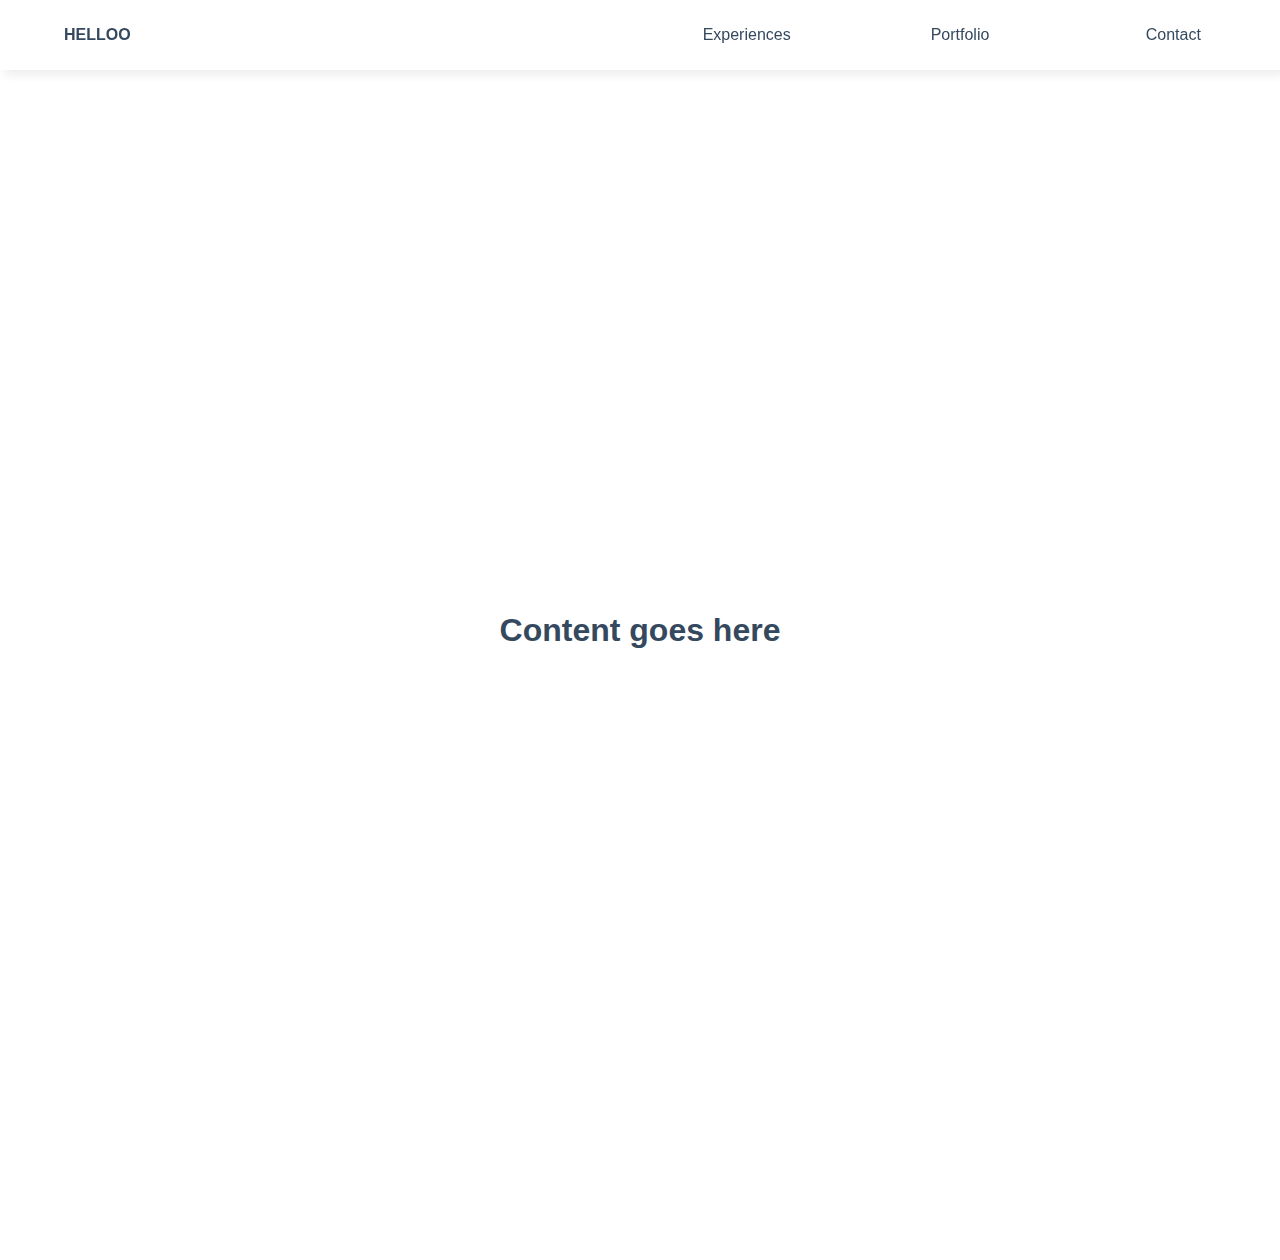
==== index.html @ 8568e883 "Initialized navigation bar" ====
<!DOCTYPE html>
<html lang="en">
<head>
    <meta charset="UTF-8">
    <meta name="viewport" content="width=device-width, initial-scale=1.0">
    <meta name="description" content="Website description for SEO"> 
    <meta name="keywords" content="Some sort of competitive keywords for SEO e.g. keyword1, keyword2">
    <link rel="stylesheet" href="./style/style.css">
    <title>Portfolio</title>
</head>
<body>
    <header class="outter-wrapper-nav"> <!---FOR POSITIONING--->
        <div class="innner-wrapper-nav"> <!--FOR CENTERING THE WHOLE CONTENT-->
            <div class="logo">
                <div class="inner-control-logo">
                    <a href="#">
                        <span>HELLOO</span>
                    </a>
                </div>
            </div>
            <div class="nav-links">
                <ul class="inner-control-nav-links">
                    <li class="list-item-main">
                        <a href="#">Experiences</a>
                    </li>
                    <li class="list-item-main">
                        <a href="#">Portfolio</a>
                    </li>
                    <li class="list-item-main contact-list-item">
                        <a href="#">Contact</a>
                        <ul class="contact-dropdown-wrapper">
                            <li><a href="#">Email</a></li>
                            <li><a href="#">Line</a></li>
                            <li><a href="#">Twitter</a></li>
                            <li><a href="#">Github</a></li>
                        </ul>
                    </li>
                </ul>
            </div>
        </div> 
    </header>

    <div class="container">
        <h1>Content goes here</h1>
    </div>

    <script src="app.js"></script>
</body>
</html>
---- style/style.css ----
* {
  margin: 0;
  padding: 0;
  -webkit-box-sizing: border-box;
          box-sizing: border-box;
  list-style: none;
  text-decoration: none;
  font-family: Arial, Helvetica, sans-serif;
  color: #35495e;
}

a,
a:active,
a:visited {
  color: #35495e;
}

header {
  -webkit-box-shadow: 5px 5px 10px #ededed,  -5px -5px 10px #ffffff;
          box-shadow: 5px 5px 10px #ededed,  -5px -5px 10px #ffffff;
  height: 70px;
  width: 100vw;
  position: fixed;
  z-index: 100;
}

header .innner-wrapper-nav {
  display: -webkit-box;
  display: -ms-flexbox;
  display: flex;
  height: 100%;
  width: 100%;
}

header .innner-wrapper-nav > * {
  -webkit-box-flex: 1;
      -ms-flex: 1;
          flex: 1;
}

header .innner-wrapper-nav .logo {
  display: -webkit-box;
  display: -ms-flexbox;
  display: flex;
  -webkit-box-pack: center;
      -ms-flex-pack: center;
          justify-content: center;
  -webkit-box-align: center;
      -ms-flex-align: center;
          align-items: center;
}

header .innner-wrapper-nav .logo .inner-control-logo {
  height: 100%;
  width: 80%;
  display: -webkit-box;
  display: -ms-flexbox;
  display: flex;
  -webkit-box-align: center;
      -ms-flex-align: center;
          align-items: center;
}

header .innner-wrapper-nav .logo .inner-control-logo a span {
  font-weight: bold;
}

header .innner-wrapper-nav .nav-links .inner-control-nav-links {
  height: 100%;
  display: -webkit-box;
  display: -ms-flexbox;
  display: flex;
}

header .innner-wrapper-nav .nav-links .inner-control-nav-links .list-item-main {
  -webkit-box-flex: 1;
      -ms-flex: 1;
          flex: 1;
  display: -webkit-box;
  display: -ms-flexbox;
  display: flex;
  -webkit-box-pack: center;
      -ms-flex-pack: center;
          justify-content: center;
  -webkit-box-align: center;
      -ms-flex-align: center;
          align-items: center;
  position: relative;
}

header .innner-wrapper-nav .nav-links .inner-control-nav-links .list-item-main .contact-dropdown-wrapper {
  position: absolute;
  width: 100%;
  left: 0;
  top: 60px;
  opacity: 0;
  pointer-events: none;
  background-color: #fff;
  border: 1px solid #eee;
  border-radius: 5px;
  padding: 1rem;
  -webkit-box-shadow: 5px 5px 10px #ededed,  -5px -5px 10px #ffffff;
          box-shadow: 5px 5px 10px #ededed,  -5px -5px 10px #ffffff;
  -webkit-transform: translateY(-1em);
          transform: translateY(-1em);
  -webkit-transition: all 0.2s cubic-bezier(0.23, 0.14, 0.21, 1.02);
  transition: all 0.2s cubic-bezier(0.23, 0.14, 0.21, 1.02);
}

header .innner-wrapper-nav .nav-links .inner-control-nav-links .list-item-main .contact-dropdown-wrapper > * {
  margin: .5rem 0;
}

header .innner-wrapper-nav .nav-links .inner-control-nav-links .list-item-main .contact-dropdown-wrapper::before {
  content: "";
  width: 15px;
  height: 15px;
  background-color: #fff;
  position: absolute;
  top: -10px;
  left: 50%;
  border-top: 1px solid #e0e0e0;
  border-left: 1px solid #dfdfdf;
  -webkit-transform: translateX(-50%);
          transform: translateX(-50%);
  -webkit-transform: rotate(45deg);
          transform: rotate(45deg);
}

header .innner-wrapper-nav .nav-links .inner-control-nav-links .contact-list-item:hover > .contact-dropdown-wrapper {
  opacity: 1;
  pointer-events: auto;
  -webkit-transform: translateY(0);
          transform: translateY(0);
}

.container {
  min-height: 140vh;
  display: -webkit-box;
  display: -ms-flexbox;
  display: flex;
  -webkit-box-pack: center;
      -ms-flex-pack: center;
          justify-content: center;
  -webkit-box-align: center;
      -ms-flex-align: center;
          align-items: center;
}
/*# sourceMappingURL=style.css.map */
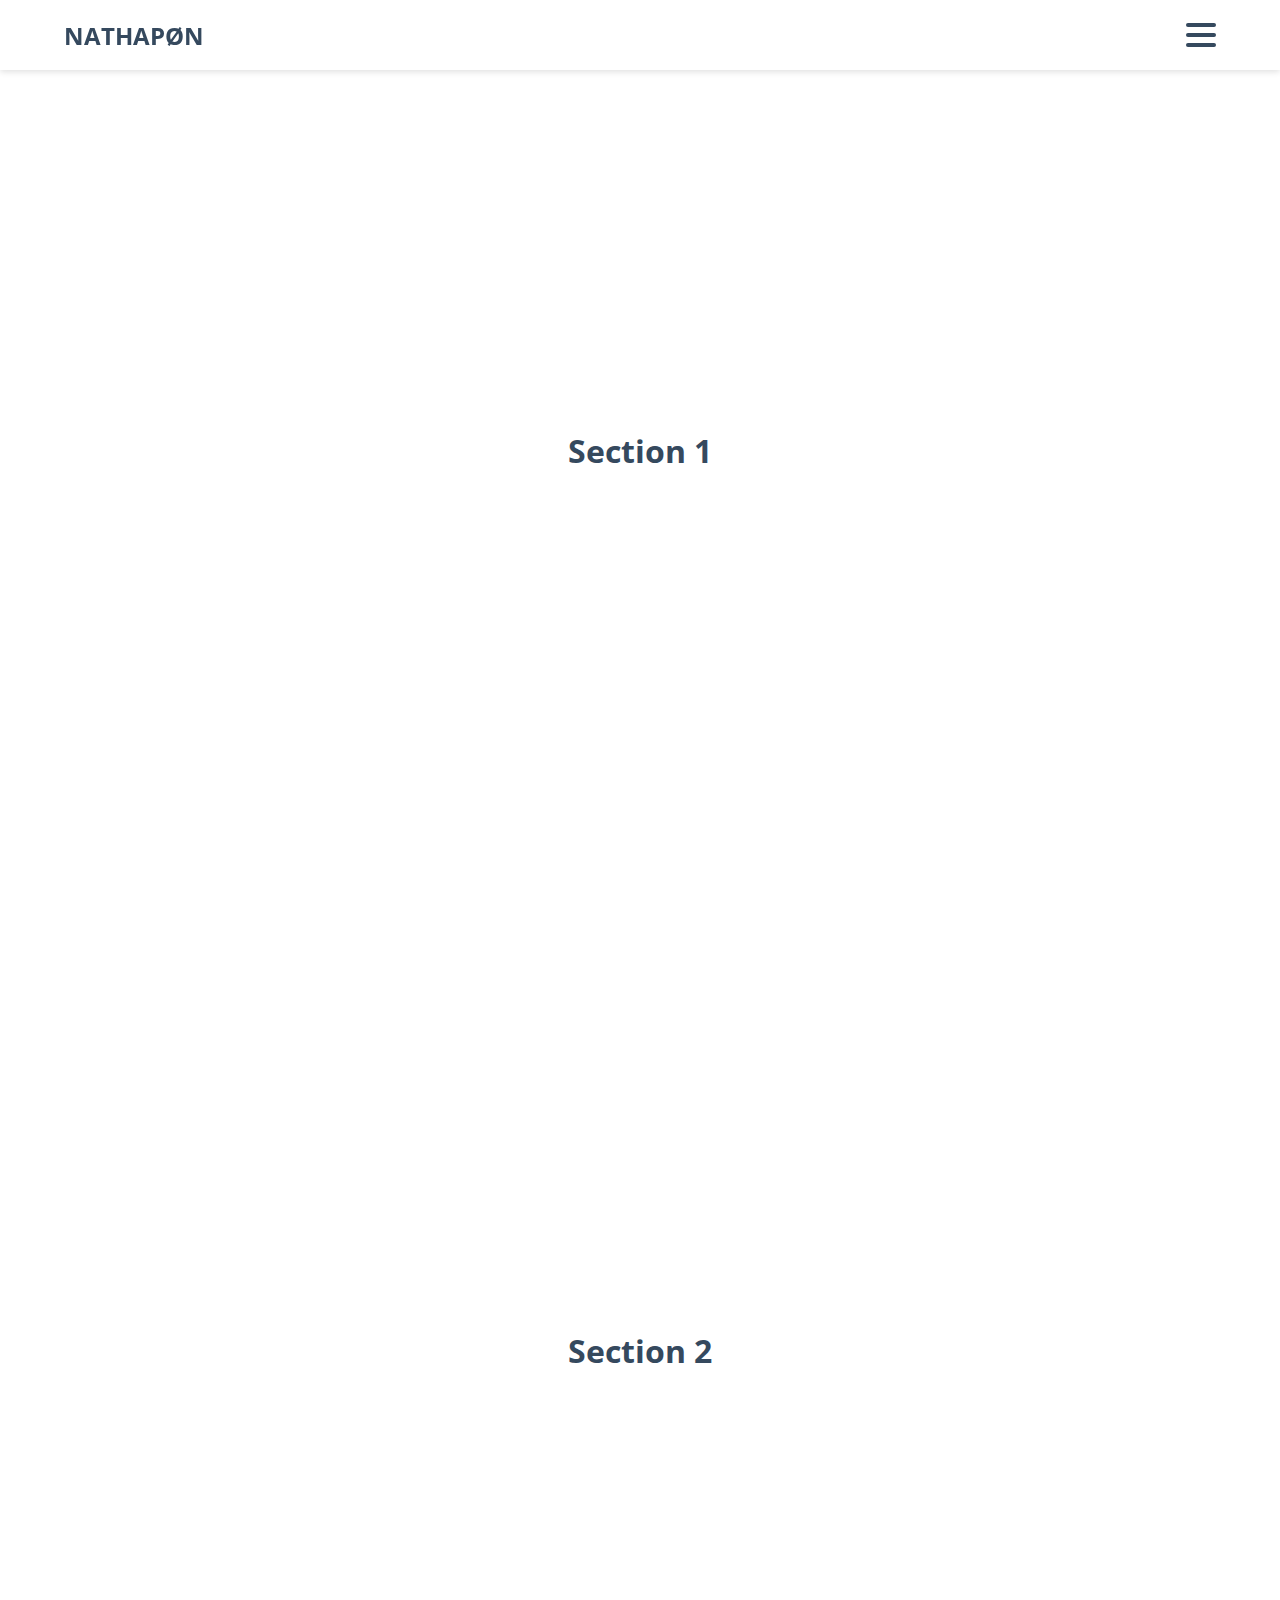
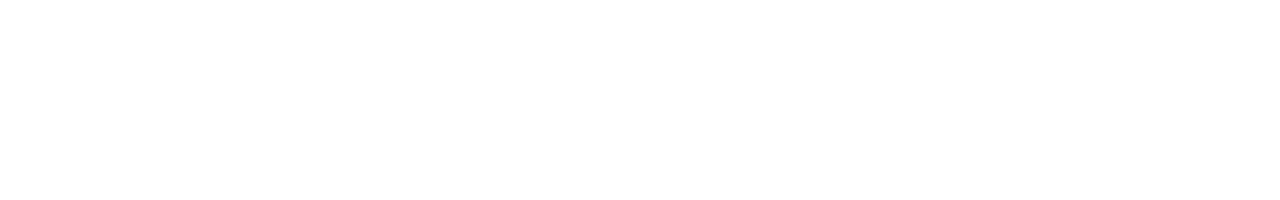
==== commit 793b493e: "Move html file to root level" ====
--- a/index.html
+++ b/index.html
@@ -14,7 +14,7 @@
             <div class="logo">
                 <div class="inner-control-logo">
                     <a href="#">
-                        <span>HELLOO</span>
+                        <h2>NATHAPØN</h2>
                     </a>
                 </div>
             </div>
@@ -23,8 +23,26 @@
                     <li class="list-item-main">
                         <a href="#">Experiences</a>
                     </li>
-                    <li class="list-item-main">
+                    <li class="list-item-main portfolio-list-item">
                         <a href="#">Portfolio</a>
+                        <ul class="portfolio-dropdown-wrapper">
+                            <li>
+                                <a href="#">Front-End, UX / UI</a>
+                                <span>Vue.js, SASS, Bootstrap</span>
+                            </li>
+                            <li>
+                                <a href="#">Fullstack</a>
+                                <span>Node.js, Deno.js</span>
+                            </li>
+                            <li>
+                                <a href="#">Mobile Application</a>
+                                <span>Flutter, Vue Native</span>
+                            </li>
+                            <li>
+                                <a href="#">Other</a>
+                                <span>Git, Webpack</span>
+                            </li>
+                        </ul>
                     </li>
                     <li class="list-item-main contact-list-item">
                         <a href="#">Contact</a>
@@ -37,13 +55,37 @@
                     </li>
                 </ul>
             </div>
+            <div class="hamburger">
+                <div class="inner-control-hamburger">
+                    <input type="checkbox" id="toggle">
+                    <label for="toggle" class="hamburger-wrapper">
+                        <span class="top"></span>
+                        <span class="middle"></span>
+                        <span class="bottom"></span>
+                    </label>
+                </div>
+            </div>
         </div> 
+        <div class="expansion">
+            <ul>
+                <li>
+                    <a href="#">Experiences</a>
+                </li>
+                <li><a href="#">Portfolio</a></li>
+                <li><a href="#">Contact</a></li>
+            </ul>
+        </div>
     </header>
 
     <div class="container">
-        <h1>Content goes here</h1>
+        <section class="section section1">
+            <h1>Section 1</h1>
+        </section>
+        <section class="section section2">
+            <h1>Section 2</h1>
+        </section>
     </div>
 
-    <script src="app.js"></script>
+    <script src="./app.js"></script>
 </body>
 </html>--- a/style/style.css
+++ b/style/style.css
@@ -1,3 +1,4 @@
+@import url("https://fonts.googleapis.com/css2?family=Open+Sans:ital,wght@0,300;0,400;0,600;0,700;0,800;1,400;1,600&display=swap");
 * {
   margin: 0;
   padding: 0;
@@ -5,7 +6,7 @@
           box-sizing: border-box;
   list-style: none;
   text-decoration: none;
-  font-family: Arial, Helvetica, sans-serif;
+  font-family: 'Open Sans', sans-serif;
   color: #35495e;
 }
 
@@ -16,21 +17,20 @@
 }
 
 header {
-  -webkit-box-shadow: 5px 5px 10px #ededed, - -5px -5px 10px #ffffff;
-          box-shadow: 5px 5px 10px #ededed, - -5px -5px 10px #ffffff;
-  height: 70px;
+  -webkit-box-shadow: 0 2px 6px 0 rgba(0, 0, 0, 0.12);
+          box-shadow: 0 2px 6px 0 rgba(0, 0, 0, 0.12);
+  height: auto;
   width: 100vw;
   position: fixed;
   z-index: 100;
+  background-color: white;
 }
 
 header .innner-wrapper-nav {
   display: -webkit-box;
   display: -ms-flexbox;
   display: flex;
-  height: 100%;
+  height: 70px;
   width: 100%;
 }
 
@@ -90,32 +90,34 @@
   position: relative;
 }
 
-header .innner-wrapper-nav .nav-links .inner-control-nav-links .list-item-main .contact-dropdown-wrapper {
+header .innner-wrapper-nav .nav-links .inner-control-nav-links .list-item-main .contact-dropdown-wrapper,
+header .innner-wrapper-nav .nav-links .inner-control-nav-links .list-item-main .portfolio-dropdown-wrapper {
   position: absolute;
   width: 100%;
   left: 0;
   top: 60px;
   opacity: 0;
+  cursor: pointer;
   pointer-events: none;
   background-color: #fff;
   border: 1px solid #eee;
   border-radius: 5px;
   padding: 1rem;
-  -webkit-box-shadow: 5px 5px 10px #ededed, - -5px -5px 10px #ffffff;
-          box-shadow: 5px 5px 10px #ededed, - -5px -5px 10px #ffffff;
+  -webkit-box-shadow: 0 2px 6px 0 rgba(0, 0, 0, 0.12);
+          box-shadow: 0 2px 6px 0 rgba(0, 0, 0, 0.12);
   -webkit-transform: translateY(-1em);
           transform: translateY(-1em);
-  -webkit-transition: all 0.2s cubic-bezier(0.23, 0.14, 0.21, 1.02);
-  transition: all 0.2s cubic-bezier(0.23, 0.14, 0.21, 1.02);
-}
-
-header .innner-wrapper-nav .nav-links .inner-control-nav-links .list-item-main .contact-dropdown-wrapper > * {
-  margin: .5rem 0;
-}
-
-header .innner-wrapper-nav .nav-links .inner-control-nav-links .list-item-main .contact-dropdown-wrapper::before {
+  -webkit-transition: all .2s ease;
+  transition: all .2s ease;
+}
+
+header .innner-wrapper-nav .nav-links .inner-control-nav-links .list-item-main .contact-dropdown-wrapper > *,
+header .innner-wrapper-nav .nav-links .inner-control-nav-links .list-item-main .portfolio-dropdown-wrapper > * {
+  margin: 1rem 0;
+}
+
+header .innner-wrapper-nav .nav-links .inner-control-nav-links .list-item-main .contact-dropdown-wrapper::before,
+header .innner-wrapper-nav .nav-links .inner-control-nav-links .list-item-main .portfolio-dropdown-wrapper::before {
   content: "";
   width: 15px;
   height: 15px;
@@ -131,6 +133,24 @@
           transform: rotate(45deg);
 }
 
+header .innner-wrapper-nav .nav-links .inner-control-nav-links .list-item-main .contact-dropdown-wrapper span,
+header .innner-wrapper-nav .nav-links .inner-control-nav-links .list-item-main .portfolio-dropdown-wrapper span {
+  display: block;
+  font-size: 14px;
+  color: #C3C3C3;
+}
+
+header .innner-wrapper-nav .nav-links .inner-control-nav-links .list-item-main .side-bar-on-hover {
+  width: 3px;
+  height: 50px;
+  background-color: #42b883;
+  position: absolute;
+  top: 0px;
+  left: 0;
+  -webkit-transition: all 0.1s cubic-bezier(0.23, -0.44, 0.96, 1.95);
+  transition: all 0.1s cubic-bezier(0.23, -0.44, 0.96, 1.95);
+}
+
 header .innner-wrapper-nav .nav-links .inner-control-nav-links .contact-list-item:hover > .contact-dropdown-wrapper {
   opacity: 1;
   pointer-events: auto;
@@ -138,16 +158,133 @@
           transform: translateY(0);
 }
 
+header .innner-wrapper-nav .nav-links .inner-control-nav-links .portfolio-list-item:hover > .portfolio-dropdown-wrapper {
+  opacity: 1;
+  pointer-events: auto;
+  -webkit-transform: translateY(0);
+          transform: translateY(0);
+}
+
+header .innner-wrapper-nav .hamburger {
+  display: none;
+}
+
+header .innner-wrapper-nav .hamburger .inner-control-hamburger {
+  margin: auto;
+  width: 80%;
+  height: 100%;
+  display: -webkit-box;
+  display: -ms-flexbox;
+  display: flex;
+  -webkit-box-pack: end;
+      -ms-flex-pack: end;
+          justify-content: flex-end;
+  -webkit-box-align: center;
+      -ms-flex-align: center;
+          align-items: center;
+}
+
+header .innner-wrapper-nav .hamburger .inner-control-hamburger #toggle {
+  display: none;
+}
+
+header .innner-wrapper-nav .hamburger .inner-control-hamburger .hamburger-wrapper {
+  position: absolute;
+  cursor: pointer;
+  display: -webkit-box;
+  display: -ms-flexbox;
+  display: flex;
+  -webkit-box-orient: vertical;
+  -webkit-box-direction: normal;
+      -ms-flex-direction: column;
+          flex-direction: column;
+  height: 30px;
+}
+
+header .innner-wrapper-nav .hamburger .inner-control-hamburger .hamburger-wrapper span {
+  height: 4px;
+  width: 30px;
+  background: #35495e;
+  display: block;
+  margin: .2rem 0;
+  border-radius: 5px;
+  -webkit-transition: all 0.3s cubic-bezier(0.87, -0.41, 0.19, 1.44);
+  transition: all 0.3s cubic-bezier(0.87, -0.41, 0.19, 1.44);
+}
+
+header .innner-wrapper-nav .hamburger .inner-control-hamburger #toggle:checked + .hamburger-wrapper .top {
+  -webkit-transform: translateY(10px) rotate(-45deg);
+          transform: translateY(10px) rotate(-45deg);
+}
+
+header .innner-wrapper-nav .hamburger .inner-control-hamburger #toggle:checked + .hamburger-wrapper .middle {
+  opacity: 0;
+}
+
+header .innner-wrapper-nav .hamburger .inner-control-hamburger #toggle:checked + .hamburger-wrapper .bottom {
+  -webkit-transform: translateY(-10px) rotate(45deg);
+          transform: translateY(-10px) rotate(45deg);
+}
+
+header .expansion {
+  background-color: white;
+  visibility: hidden;
+  overflow: hidden;
+  max-height: 0;
+  opacity: 0;
+  -webkit-transition: all .3s ease-in-out;
+  transition: all .3s ease-in-out;
+}
+
+header .expansion.active {
+  visibility: visible;
+  overflow: auto;
+  opacity: 1;
+  max-height: 600px;
+  /*  <== Use max-height to apply transition when Shrink/Extend nav bar height*/
+  -webkit-transition: all .3s ease-in-out;
+  transition: all .3s ease-in-out;
+}
+
+header .expansion ul {
+  padding: 1rem;
+}
+
+header .expansion ul li a {
+  font-size: 18px;
+}
+
+header .expansion ul li span {
+  display: block;
+  margin-left: .5rem;
+  cursor: pointer;
+}
+
 .container {
   min-height: 140vh;
-  display: -webkit-box;
-  display: -ms-flexbox;
-  display: flex;
-  -webkit-box-pack: center;
-      -ms-flex-pack: center;
-          justify-content: center;
-  -webkit-box-align: center;
-      -ms-flex-align: center;
-          align-items: center;
+}
+
+.container section {
+  height: 100vh;
+  display: -ms-grid;
+  display: grid;
+  place-items: center;
+}
+
+@media screen and (max-width: 1292px) {
+  .nav-links {
+    display: none;
+  }
+  .hamburger {
+    display: -webkit-box !important;
+    display: -ms-flexbox !important;
+    display: flex !important;
+  }
+}
+
+@media screen and (min-width: 1292px) {
+  .expansion {
+    display: none;
+  }
 }
 /*# sourceMappingURL=style.css.map */